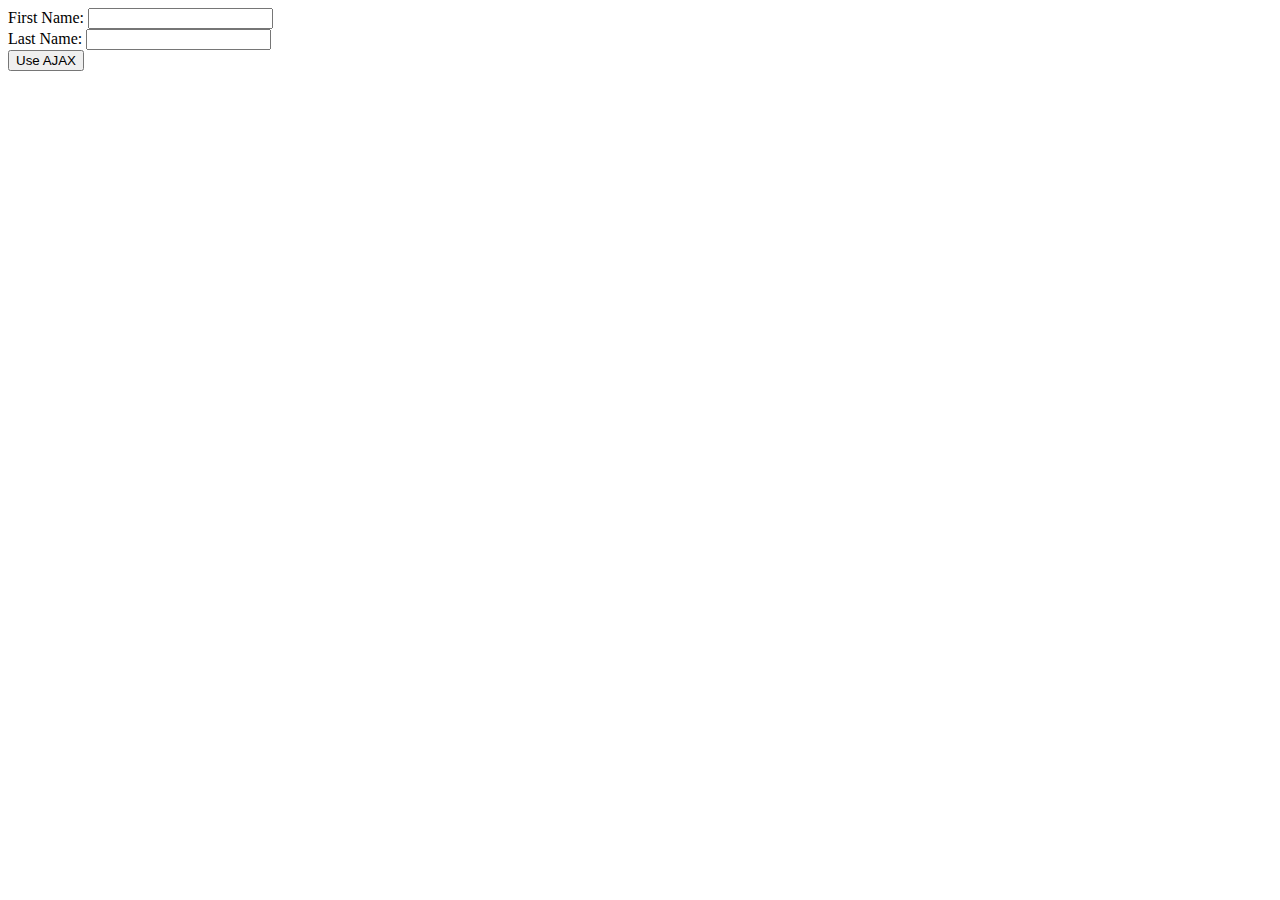
==== index.html @ 842562a8 "files for lab 8" ====
<html>
    <head>
        <title>Dr. Richards Lab 8 Starter File</title>
        <script src="lab8.js"></script>
    </head>
    <body>
        First Name: <input type="text" name="fname"><br>
        Last Name: <input type="text" name="lname"><br>
        <input type="button" id="ajaxCall" value="Use AJAX" onclick="getDataFromForm()">

        <p id="responseString"></p>

    </body>

</html>
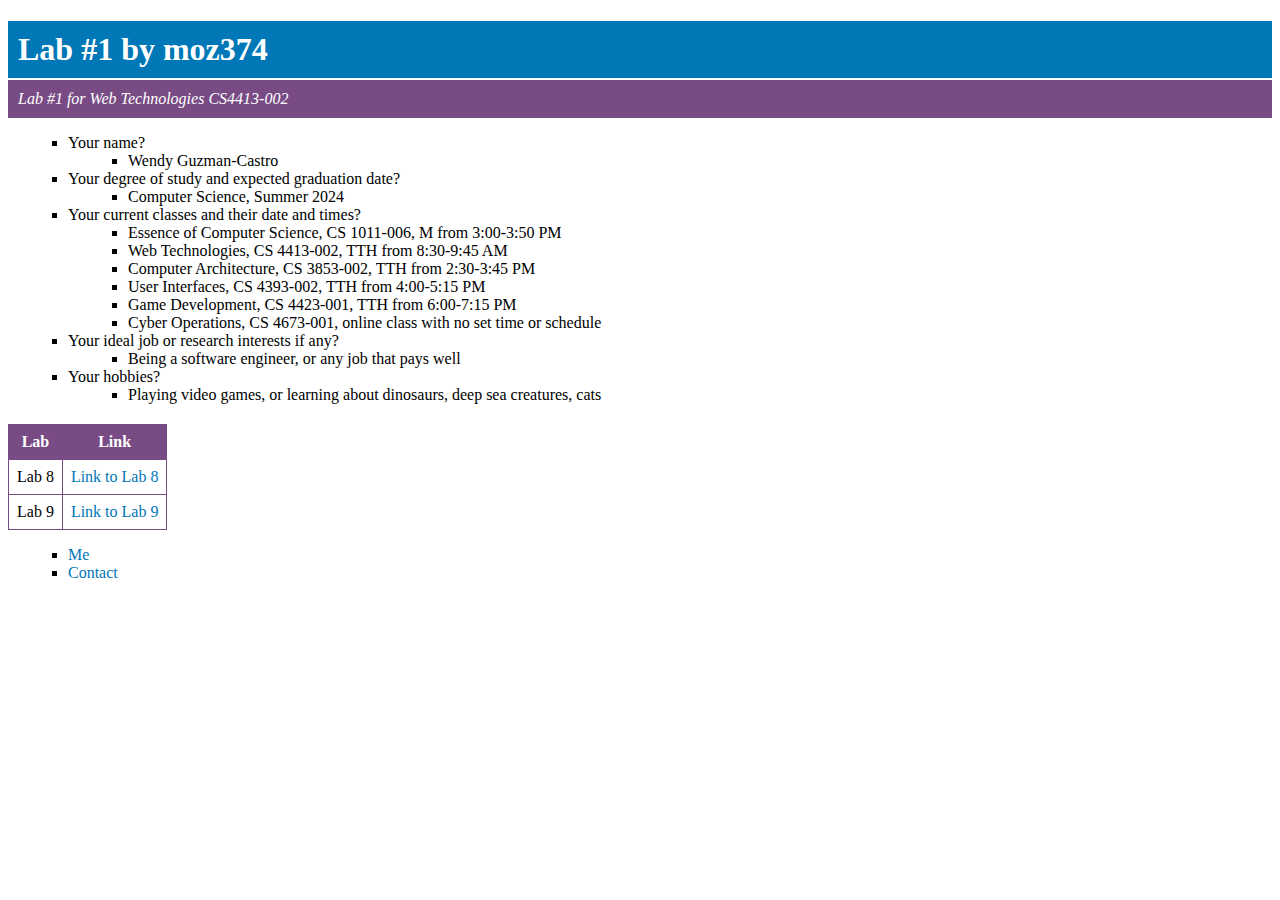
==== commit 9eb595b5: "attempt3" ====
--- a/index.html
+++ b/index.html
@@ -1,15 +1,63 @@
+<!DOCTYPE html>
 <html>
-    <head>
-        <title>Dr. Richards Lab 8 Starter File</title>
-        <script src="lab8.js"></script>
-    </head>
-    <body>
-        First Name: <input type="text" name="fname"><br>
-        Last Name: <input type="text" name="lname"><br>
-        <input type="button" id="ajaxCall" value="Use AJAX" onclick="getDataFromForm()">
+<head>
+    <link rel="stylesheet" type="text/css" href="mystyle.css">
+</head>
+<body>
+    <h1 id="page-title">Lab #1 by moz374</h1>
+    <p class="page-description">Lab #1 for Web Technologies CS4413-002</p>
+    <ul>
+        <li class="list-item">Your name?</li>
+        <ul>
+            <li class="sub-list-item">Wendy Guzman-Castro</li>
+        </ul>
+        <li class="list-item">Your degree of study and expected graduation date?</li>
+        <ul>
+            <li class="sub-list-item">Computer Science, Summer 2024</li>
+        </ul>
+        </li>
 
-        <p id="responseString"></p>
+        <li class="list-item">Your current classes and their date and times?</li>
+        <ul>
+            <li class="sub-list-item">Essence of Computer Science, CS 1011-006, M from 3:00-3:50 PM</li>
+            <li class="sub-list-item">Web Technologies, CS 4413-002, TTH from 8:30-9:45 AM</li>
+            <li class="sub-list-item">Computer Architecture, CS 3853-002, TTH from 2:30-3:45 PM</li>
+            <li class="sub-list-item">User Interfaces, CS 4393-002, TTH from 4:00-5:15 PM</li>
+            <li class="sub-list-item">Game Development, CS 4423-001, TTH from 6:00-7:15 PM</li>
+            <li class="sub-list-item">Cyber Operations, CS 4673-001, online class with no set time or schedule</li>
+        </ul>
+        </li>
 
-    </body>
+        <li class="list-item">Your ideal job or research interests if any?</li>
+        <ul>
+            <li class="sub-list-item">Being a software engineer, or any job that pays well</li>
+        </ul>
 
-</html>+        <li class="list-item">Your hobbies?</li>
+        <ul>
+            <li class="sub-list-item">Playing video games, or learning about dinosaurs, deep sea creatures, cats</li>
+        </ul>
+    </ul>
+
+    <!-- Add the table for lab links -->
+    <table>
+        <tr>
+            <th>Lab</th>
+            <th>Link</th>
+        </tr>
+        <tr>
+            <td>Lab 8</td>
+            <td><a href="https://myserver.somedomain.net/lab8/index.html">Link to Lab 8</a></td>
+        </tr>
+        <tr>
+            <td>Lab 9</td>
+            <td><a href="https://myserver.somedomain.net/lab9/index.html">Link to Lab 9</a></td>
+        </tr>
+    </table>
+
+    <ul>
+        <li><a id="me-link" href="me.html">Me</a></li>
+        <li><a id="contact-link" href="contact.html">Contact</a></li>
+    </ul>
+</body>
+</html>
--- a/mystyle.css
+++ b/mystyle.css
@@ -0,0 +1,70 @@
+/* mystyle.css */
+
+/* Set the foreground and background color of all paragraph elements */
+p {
+    color: #ffffff; /* Foreground color */
+    background-color: #784B84; /* Background color */
+}
+
+/* Set the height and width of your image using CSS only (remove any HTML attributes) */
+img {
+    height: 200px;
+    width: 300px;
+}
+
+/* Set the border color, style, width, and radius of at least one element */
+fieldset {
+    border: 2px solid #784B84; /* Border color and width */
+    border-radius: 10px; /* Border radius */
+    border-style: dashed; /* Border style */
+}
+
+/* Apply at least two additional CSS rules of your choice to your lists */
+ul {
+    list-style-type: square; /* Custom list style */
+    margin-left: 20px; /* Indent the list */
+}
+
+ol {
+    list-style-type: decimal; /* Custom list style */
+    margin-left: 20px; /* Indent the list */
+}
+
+/* Set the CSS properties for your links for a:link, a:hover, and a:visited */
+a:link {
+    color: #0077b6; /* Link color for unvisited links */
+    text-decoration: none; /* Remove underline */
+}
+
+a:hover {
+    color: #ff6b6b; /* Link color on hover (change to your preferred color) */
+}
+
+/* Style for the Lab links */
+table {
+    margin-top: 20px;
+    border-collapse: collapse;
+}
+
+table th, table td {
+    border: 1px solid #784B84;
+    padding: 8px;
+}
+
+table th {
+    background-color: #784B84;
+    color: #ffffff;
+}
+
+/* Style for the Lab #1 content */
+#page-title {
+    background-color: #0077b6;
+    color: #ffffff;
+    padding: 10px;
+}
+
+.page-description {
+    font-style: italic;
+    margin-top: -20px;
+    padding: 10px;
+}
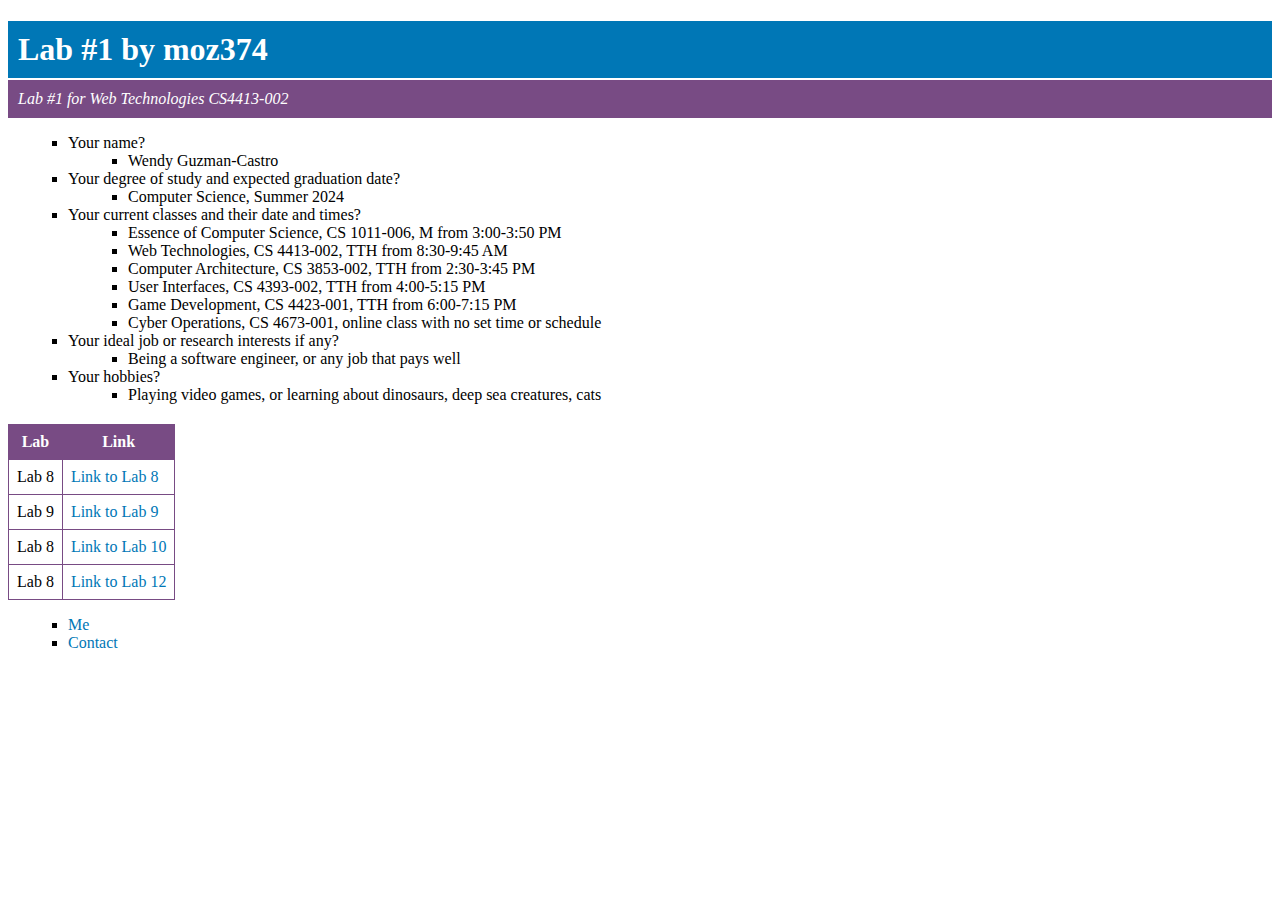
==== commit 7a3afe08: "updates" ====
--- a/index.html
+++ b/index.html
@@ -47,11 +47,19 @@
         </tr>
         <tr>
             <td>Lab 8</td>
-            <td><a href="https://myserver.somedomain.net/lab8/index.html">Link to Lab 8</a></td>
+            <td><a href="https://webdev-lab7.azurewebsites.net/lab8/index8.html">Link to Lab 8</a></td>
         </tr>
         <tr>
             <td>Lab 9</td>
-            <td><a href="https://myserver.somedomain.net/lab9/index.html">Link to Lab 9</a></td>
+            <td><a href="https://webdev-lab7.azurewebsites.net/lab9/show_dbcontents.php">Link to Lab 9</a></td>
+        </tr>
+        <tr>
+            <td>Lab 8</td>
+            <td><a href="https://webdev-lab7.azurewebsites.net/lab10/index10.html">Link to Lab 10</a></td>
+        </tr>
+        <tr>
+            <td>Lab 8</td>
+            <td><a href="https://webdev-lab7.azurewebsites.net/lab12/index12.html">Link to Lab 12</a></td>
         </tr>
     </table>
 
